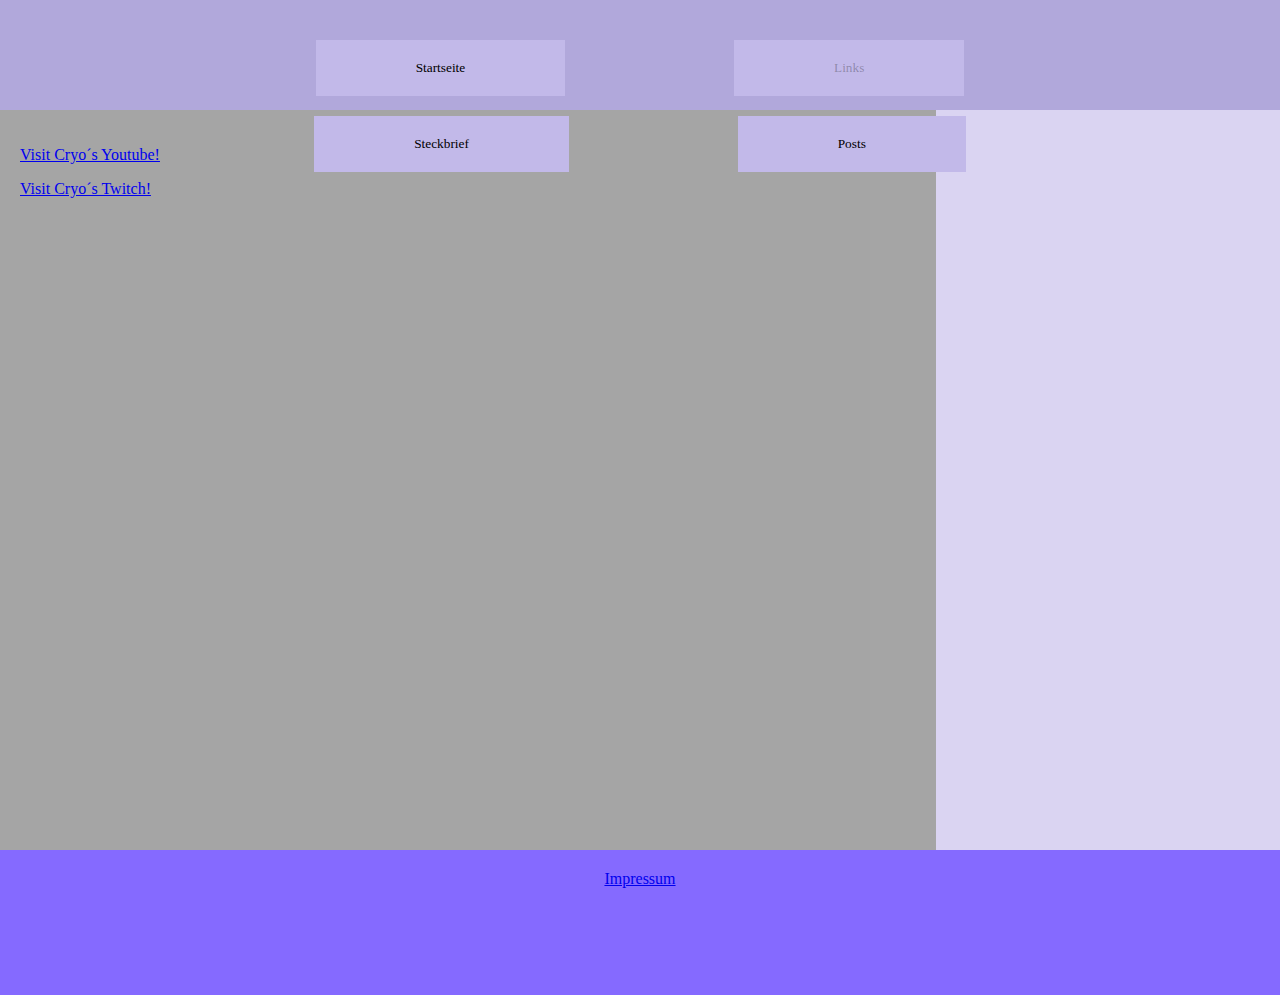
==== links.html @ 6f75afe3 "implemanted multipages" ====
<!DOCTYPE html>
<html lang="en">
<head>
    
    <meta name="keywords" content="Cryotea, Cryo, Links, Cryotea, SocialMedia">
    <meta name="description" content="Cryotea´s Website mit coolen stuff von ihr und links">
    <meta charset="UTF-8">
    <meta http-equiv="X-UA-Compatible" content="IE=edge">
    <meta name="viewport" content="width=device-width, initial-scale=1.0">
    <link rel="stylesheet" href="style.css">
    <title>Cryo´s Links</title>

</head>
<body>
    <header> 
        <button class ="button_header1" type="button" onclick="window.location.href='index.html';">Startseite</button>
        <button class ="button_header1" type="button" disabled>Links</button>
        <button class ="button_header1" type="button" onclick="alert('WIP Steckbrief')">Steckbrief</button>
        <button class ="button_header1" type="button" onclick="alert('WIP Posts')">Posts</button> </header>
    <article> 
        <p><a href="https://www.youtube.com/@cryotea">Visit Cryo´s Youtube!</a></p>
        <p><a href="https://www.twitch.tv/cryotea">Visit Cryo´s Twitch!</a></p>
    </article>
    <aside>                     </aside>
    <footer><a href="impressum.html">Impressum</a></footer>
   
   
</body>
</html>
---- style.css ----
*{font-family: 'Comic Sans MS';}

body {
  margin: 0px;
}
header {
  height: 50px;
  background-color: #B1A8DB;
  padding: 30px;
  text-align: center;
  font-size: 35px;
  color: grey;
}


  article {
    float: left;
    padding: 20px;
    width: 70%;
    background-color: #A5A5A5;
    height: 700px; 
  }

  aside {
    background-color: #DAD4F2;
    padding: 20px;
    text-align: center;
    height: 700px;
  }

  footer {
    background-color: #856AFF;
    padding: 20px;
    text-align: center;
    height: 105px;
  }


.button_header1 {
  cursor: pointer;
    background-color: #c2b9e9;
    margin: 10px 80px;
    border: none;
    padding: 20px 100px ;
}
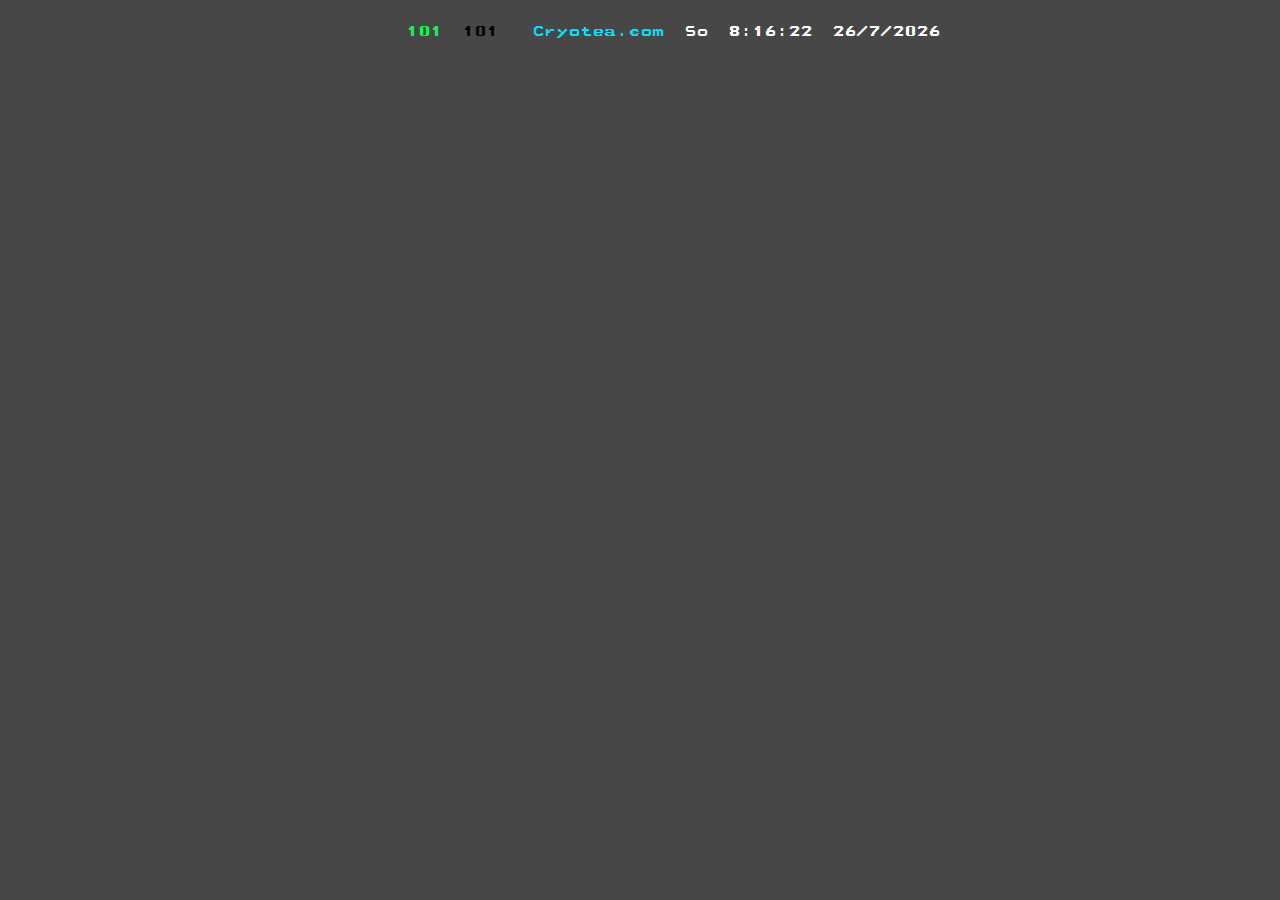
==== commit 06dd6640: "updatet website look" ====
--- a/links.html
+++ b/links.html
@@ -2,28 +2,76 @@
 <html lang="en">
 <head>
     
-    <meta name="keywords" content="Cryotea, Cryo, Links, Cryotea, SocialMedia">
-    <meta name="description" content="Cryotea´s Website mit coolen stuff von ihr und links">
+    <meta name="keywords" content="Cryotea, Cryo, Cryo SocialMedia, Cryo Social Media, Cryo Links">
+    <meta name="description" content="Cryotea´s links zu SocialMedia">
     <meta charset="UTF-8">
     <meta http-equiv="X-UA-Compatible" content="IE=edge">
     <meta name="viewport" content="width=device-width, initial-scale=1.0">
     <link rel="stylesheet" href="style.css">
     <title>Cryo´s Links</title>
+</head>
+<body onload="startTime()">
+    
+<div id="divmain"> <header class="header1">
+     <p id="date"> </p>
+     <p id="time"> </p> 
+     <p id="weekday"></p> 
+     <p> <a class="color1" href=index.html>Cryotea.com</a></p>
+     <p><input id= input_p_number type="text" style="font-size: medium;"  value=101 ></p> 
+     <p class="color2" id="pagenumber"> </p>
+    
+</header>
+<div id="main"> 
+    
+    <p id="text1"></p>
+    <p id="text2"></p>
+    <p id="text3"></p>
+    <p id="text4"></p>
 
-</head>
-<body>
-    <header> 
-        <button class ="button_header1" type="button" onclick="window.location.href='index.html';">Startseite</button>
-        <button class ="button_header1" type="button" disabled>Links</button>
-        <button class ="button_header1" type="button" onclick="alert('WIP Steckbrief')">Steckbrief</button>
-        <button class ="button_header1" type="button" onclick="alert('WIP Posts')">Posts</button> </header>
-    <article> 
-        <p><a href="https://www.youtube.com/@cryotea">Visit Cryo´s Youtube!</a></p>
-        <p><a href="https://www.twitch.tv/cryotea">Visit Cryo´s Twitch!</a></p>
-    </article>
-    <aside>                     </aside>
-    <footer><a href="impressum.html">Impressum</a></footer>
-   
-   
-</body>
-</html>+</div>
+
+
+</div>
+
+
+  <script> // Die Seitennummer, die muss immer geändert werden wenn eine neue Seite Gemacht wird.
+    var p = 101 
+    document.getElementById("pagenumber").innerHTML = 
+    p;
+  </script>
+
+    <script> // Das macht die Uhr oben rechts.
+function startTime() {
+  const today = new Date();
+  let h = today.getHours();
+  let m = today.getMinutes();
+  let s = today.getSeconds();
+  m = checkTime(m);
+  s = checkTime(s);
+  document.getElementById('time').innerHTML =  h + ":" + m + ":" + s;
+  setTimeout(startTime, 1000);
+    }
+
+    function checkTime(i) {
+  if (i < 10) {i = "0" + i};  // add zero in front of numbers < 10
+  return i;
+    }
+
+    </script>
+
+    <script>  // Das macht das ganze Datum d/m/y
+    date = new Date();
+    year = date.getFullYear();
+    month = date.getMonth() + 1;
+    day = date.getDate();
+    document.getElementById("date").innerHTML = day+ "/" + month + "/" + year;
+    </script>
+
+    <script> // Das macht die Wochentage
+    const weekday = ["So","Mo","Di","Mi","Do","Fr","Sa"];
+
+    const d = new Date();
+    let day = weekday[d.getDay()];
+    document.getElementById("weekday").innerHTML = day;
+
+    </script>--- a/style.css
+++ b/style.css
@@ -1,45 +1,86 @@
-*{font-family: 'Comic Sans MS';}
+@font-face {
+  font-family: 'Teletextfont' ;
+  src: url(fonts/EuropeanTeletext.ttf) format(truetype);
+}
+ * {font-family: 'Teletextfont' ;}
 
 body {
-  margin: 0px;
+  background-color: rgb(71, 71, 71);
+  
 }
-header {
-  height: 50px;
-  background-color: #B1A8DB;
-  padding: 30px;
-  text-align: center;
-  font-size: 35px;
-  color: grey;
+
+.header1 {
+  display: flex;
+  flex-direction: row-reverse;
+  gap: 20px;
+  width: 600px;
+  color: white;
+  text-align: left;
+  margin: auto;
+  
+}
+
+#input_p_number {
+border:none;
+background-color:rgb(71, 71, 71) ;
+width:50px;
+padding: 0cm;
+
 }
 
 
-  article {
-    float: left;
-    padding: 20px;
-    width: 70%;
-    background-color: #A5A5A5;
-    height: 700px; 
-  }
-
-  aside {
-    background-color: #DAD4F2;
-    padding: 20px;
-    text-align: center;
-    height: 700px;
-  }
-
-  footer {
-    background-color: #856AFF;
-    padding: 20px;
-    text-align: center;
-    height: 105px;
-  }
+#divmain {
+height: 800px;
+width: 600px;
+margin:auto
+}
 
 
-.button_header1 {
-  cursor: pointer;
-    background-color: #c2b9e9;
-    margin: 10px 80px;
-    border: none;
-    padding: 20px 100px ;
-}+
+.color1 {
+  color: rgb(0, 225, 255);
+  text-decoration: none;
+}
+
+.color2 {
+color: rgb(0, 255, 76);
+text-decoration: none;
+}
+
+#main {
+  display: flex;
+  flex-direction: row;
+  flex-wrap: wrap;
+  gap: 20px; height: 300px;
+  justify-content: center;
+  align-items: center;
+  color: white;
+}
+
+#text1 {
+  height: 200px;
+  width: 200px;
+  
+}
+
+#text2 {
+  height: 200px;
+  width: 200px;
+  
+}
+
+#text3 {
+  height: 200px;
+  width: 200px; 
+}
+
+#text4 {
+  height: 200px;
+  width: 200px; 
+}
+
+p span.c1 {color: #5BCEFA;}
+p span.c2 {color: #F5A9B8;}
+p span.c3 {color: #FFFFFF;}
+p span.c4 {color: #F5A9B8;}
+p span.c5 {color: #5BCEFA;}
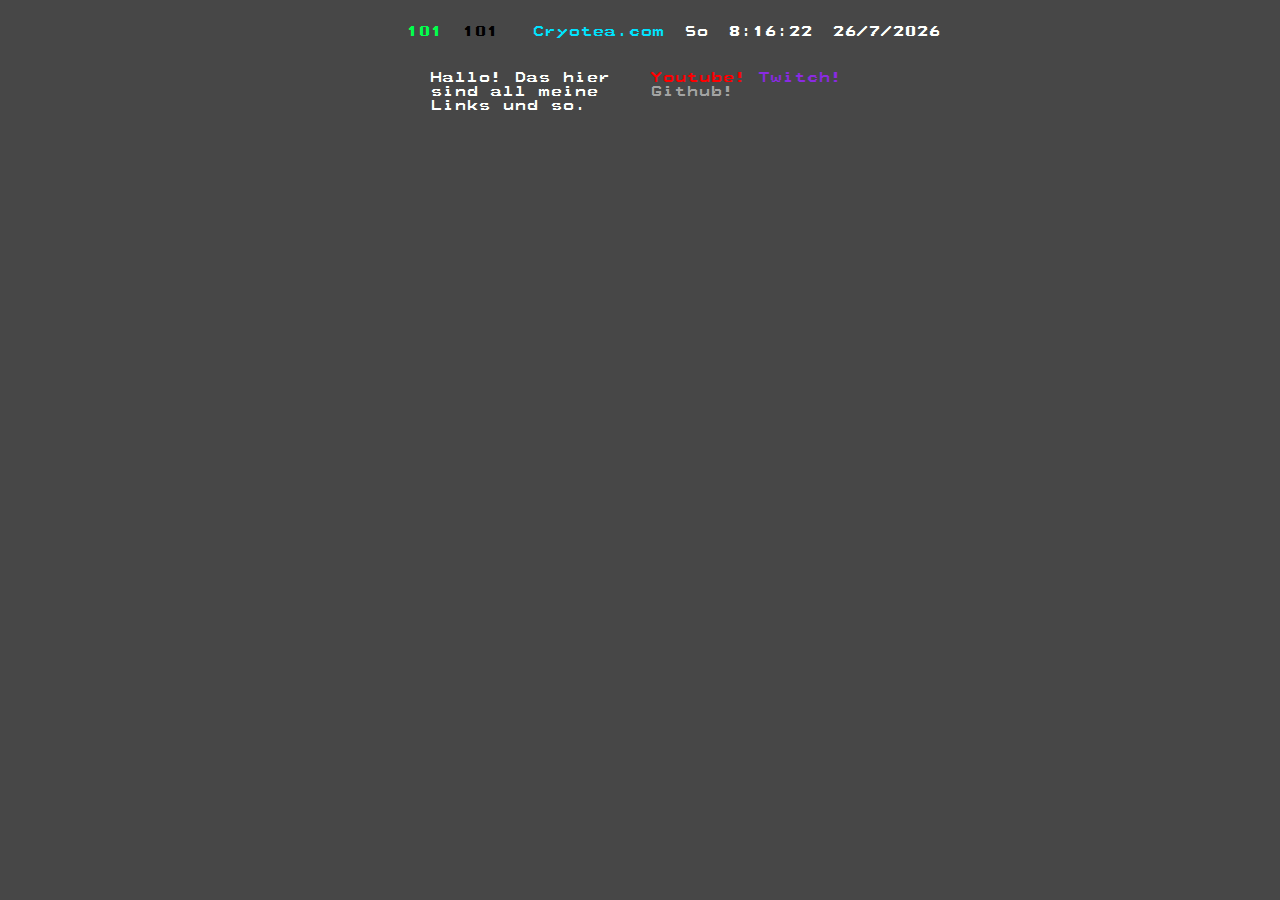
==== commit b47e8498: "Updatet links.html and added links.css" ====
--- a/links.html
+++ b/links.html
@@ -7,7 +7,7 @@
     <meta charset="UTF-8">
     <meta http-equiv="X-UA-Compatible" content="IE=edge">
     <meta name="viewport" content="width=device-width, initial-scale=1.0">
-    <link rel="stylesheet" href="style.css">
+    <link rel="stylesheet" href="links.css">
     <title>Cryo´s Links</title>
 </head>
 <body onload="startTime()">
@@ -23,8 +23,12 @@
 </header>
 <div id="main"> 
     
-    <p id="text1"></p>
-    <p id="text2"></p>
+    <p id="text1">Hallo! Das hier sind all meine Links und so. </p>
+    <p id="text2">
+      <a class="color3" href="https://www.youtube.com/channel/UC-gKcJKPl9CGDHtxXnDQUVQ">Youtube!</a>
+      <a class="color4" href="https://www.twitch.tv/cryotea">Twitch! </a>
+      <a class="color5" href="https://github.com/Cryotea">Github!</a>
+    </p>
     <p id="text3"></p>
     <p id="text4"></p>
 
--- a/links.css
+++ b/links.css
@@ -0,0 +1,100 @@
+@font-face {
+  font-family: 'Teletextfont' ;
+  src: url(fonts/EuropeanTeletext.ttf) format(truetype);
+}
+ * {font-family: 'Teletextfont' ;}
+
+body {
+  background-color: rgb(71, 71, 71);
+  
+}
+
+.header1 {
+  display: flex;
+  flex-direction: row-reverse;
+  gap: 20px;
+  width: 600px;
+  color: white;
+  text-align: left;
+  margin: auto;
+  
+}
+
+#input_p_number {
+border:none;
+background-color:rgb(71, 71, 71) ;
+width:50px;
+padding: 0cm;
+
+}
+
+
+#divmain {
+height: 800px;
+width: 600px;
+margin:auto
+}
+
+
+
+.color1 {
+  color: rgb(0, 225, 255);
+  text-decoration: none;
+}
+
+.color2 {
+color: rgb(0, 255, 76);
+text-decoration: none;
+}
+
+.color3 {
+color:red;
+text-decoration: none;
+
+}
+
+.color4 {
+color: blueviolet;
+text-decoration: none;
+
+}
+
+.color5 {
+color: rgb(163, 163, 163);
+text-decoration: none;
+
+}
+
+#main {
+  display: flex;
+  flex-direction: row;
+  flex-wrap: wrap;
+  gap: 20px; height: 300px;
+  justify-content: center;
+  align-items: center;
+  color: white;
+}
+
+#text1 {
+  height: 200px;
+  width: 200px;
+  
+}
+
+#text2 {
+  height: 200px;
+  width: 200px;
+  
+}
+
+#text3 {
+  height: 200px;
+  width: 200px; 
+}
+
+#text4 {
+  height: 200px;
+  width: 200px; 
+}
+
+
